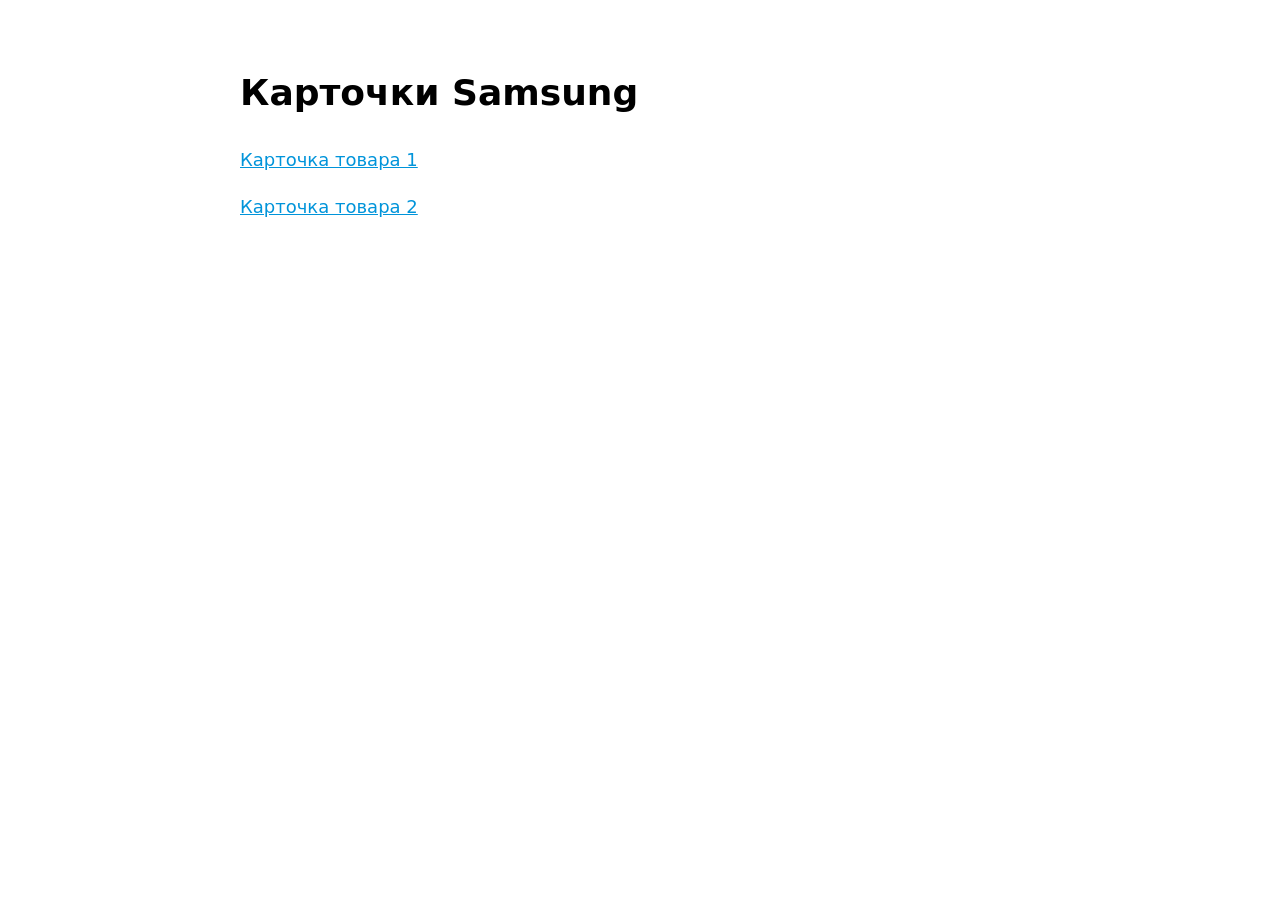
==== index.html @ 15efd3f1 "Add both responsive Samsung product cards with noindex and shared assets" ====
<!doctype html><html lang="ru"><meta name="robots" content="noindex, nofollow"/><meta charset="utf-8"><meta name="viewport" content="width=device-width, initial-scale=1"><title>Карточки Samsung</title><style>body{max-width:800px;margin:64px auto;padding:0 20px;font:18px/1.6 system-ui,sans-serif}a{color:#0094da}</style><h1>Карточки Samsung</h1><p><a href="карточка товара/index.html">Карточка товара 1</a></p><p><a href="карточка товара 2/index.html">Карточка товара 2</a></p></html>
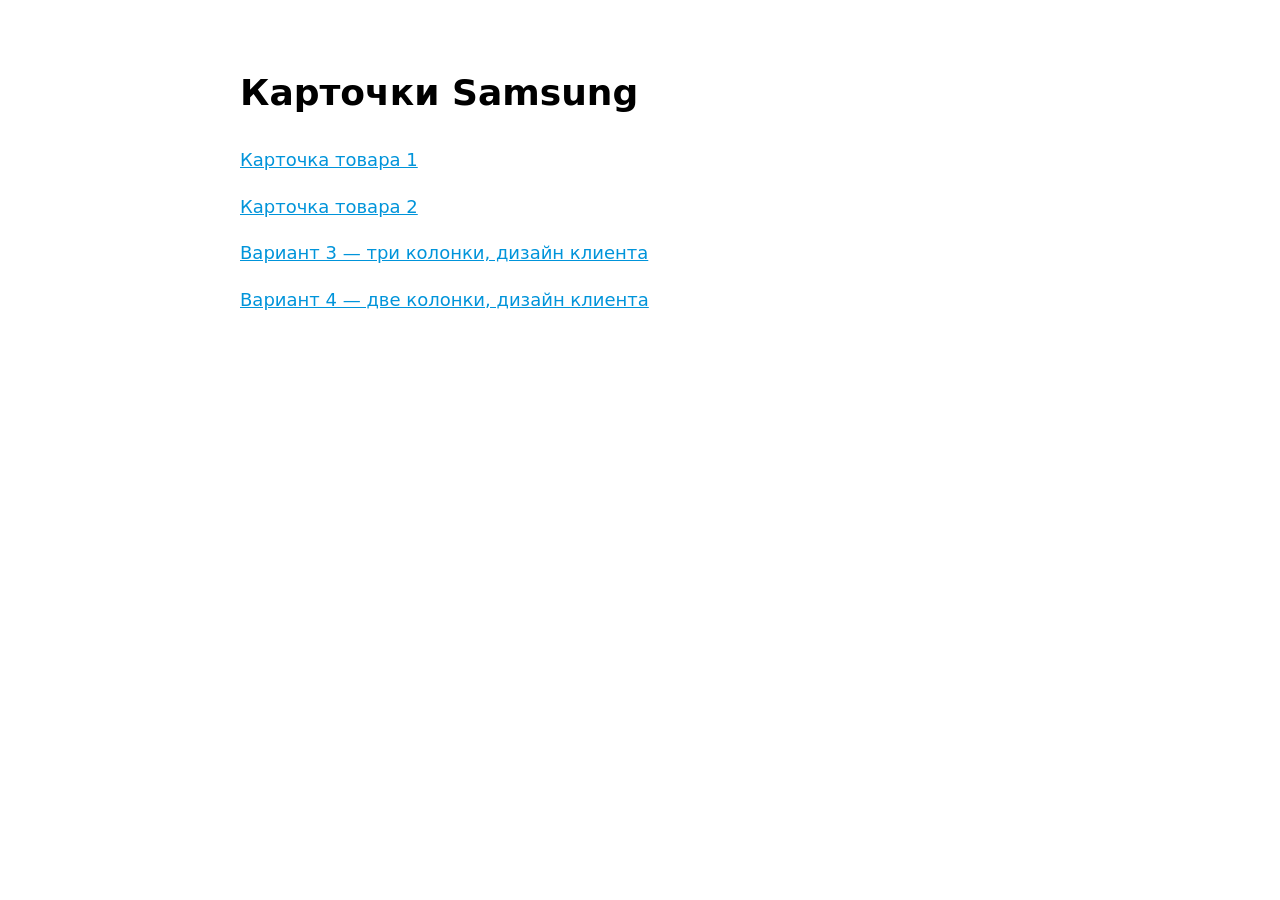
==== commit efc68cb6: "Publish clean client-design product variants 3 and 4" ====
--- a/index.html
+++ b/index.html
@@ -1 +1,17 @@
-<!doctype html><html lang="ru"><meta name="robots" content="noindex, nofollow"/><meta charset="utf-8"><meta name="viewport" content="width=device-width, initial-scale=1"><title>Карточки Samsung</title><style>body{max-width:800px;margin:64px auto;padding:0 20px;font:18px/1.6 system-ui,sans-serif}a{color:#0094da}</style><h1>Карточки Samsung</h1><p><a href="карточка товара/index.html">Карточка товара 1</a></p><p><a href="карточка товара 2/index.html">Карточка товара 2</a></p></html>+<!doctype html>
+<html lang="ru">
+<head>
+  <meta charset="utf-8">
+  <meta name="robots" content="noindex, nofollow">
+  <meta name="viewport" content="width=device-width, initial-scale=1">
+  <title>Карточки Samsung</title>
+  <style>body{max-width:800px;margin:64px auto;padding:0 20px;font:18px/1.6 system-ui,sans-serif}a{color:#0094da}</style>
+</head>
+<body>
+  <h1>Карточки Samsung</h1>
+  <p><a href="карточка товара/index.html">Карточка товара 1</a></p>
+  <p><a href="карточка товара 2/index.html">Карточка товара 2</a></p>
+  <p><a href="карточка товара 3/index.html">Вариант 3 — три колонки, дизайн клиента</a></p>
+  <p><a href="карточка товара 4/index.html">Вариант 4 — две колонки, дизайн клиента</a></p>
+</body>
+</html>
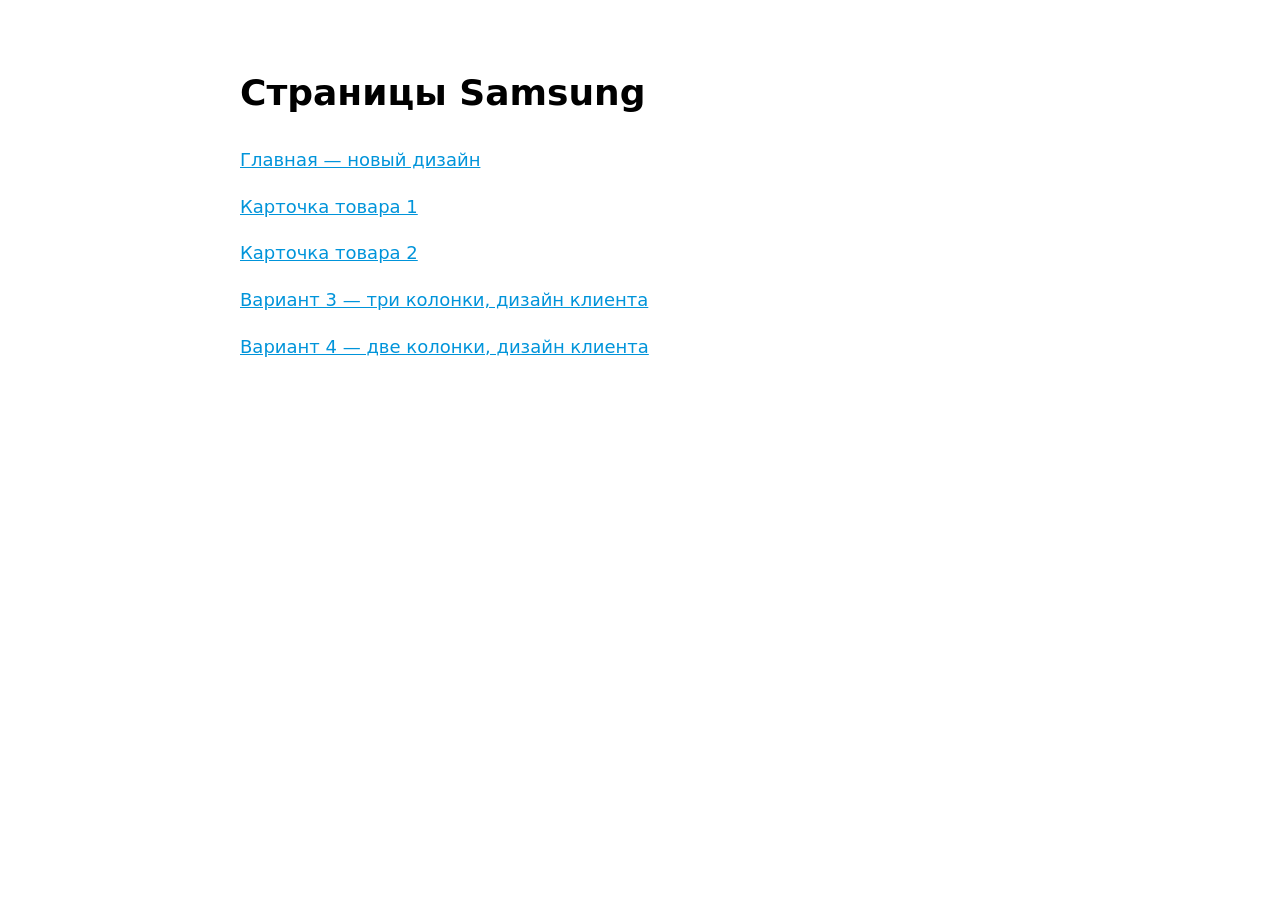
==== commit 8dab1909: "Publish optimized Samsung homepage with responsive banner and cleaned runtime" ====
--- a/index.html
+++ b/index.html
@@ -4,11 +4,12 @@
   <meta charset="utf-8">
   <meta name="robots" content="noindex, nofollow">
   <meta name="viewport" content="width=device-width, initial-scale=1">
-  <title>Карточки Samsung</title>
+  <title>Страницы Samsung</title>
   <style>body{max-width:800px;margin:64px auto;padding:0 20px;font:18px/1.6 system-ui,sans-serif}a{color:#0094da}</style>
 </head>
 <body>
-  <h1>Карточки Samsung</h1>
+  <h1>Страницы Samsung</h1>
+  <p><a href="Главная/index.html">Главная — новый дизайн</a></p>
   <p><a href="карточка товара/index.html">Карточка товара 1</a></p>
   <p><a href="карточка товара 2/index.html">Карточка товара 2</a></p>
   <p><a href="карточка товара 3/index.html">Вариант 3 — три колонки, дизайн клиента</a></p>
